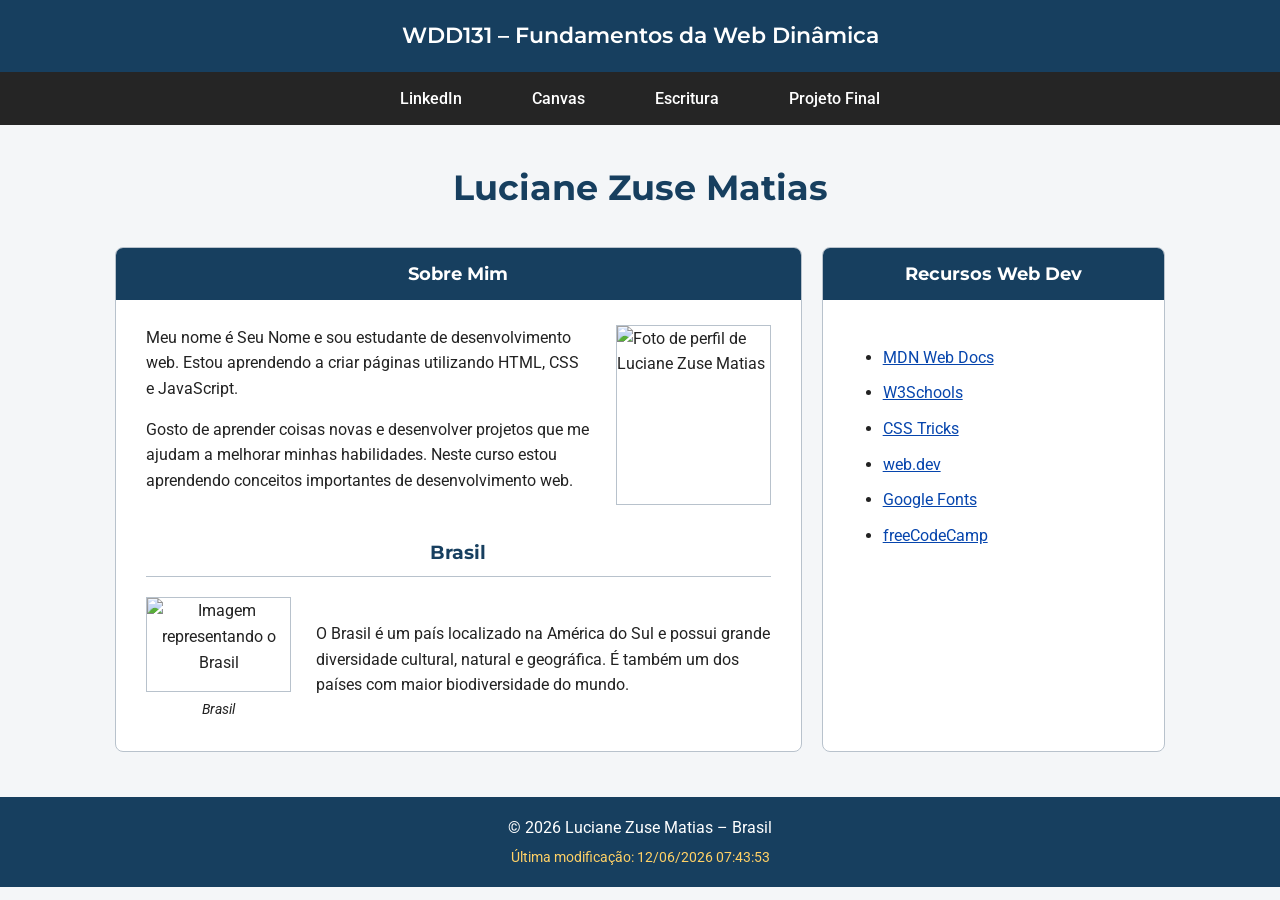
==== index.html @ 91176e2a "Criar estrutura inicial do WDD131" ====
<!DOCTYPE html>
<html lang="pt-BR">

<head>
    <meta charset="UTF-8">
    <meta name="viewport" content="width=device-width, initial-scale=1.0">

    <title>WDD 131 – Fundamentos da Web Dinâmica - Luciane Zuse Matias</title>

    <meta name="description"
        content="WDD 131 – Fundamentos da Web Dinâmica. Página inicial de Seu Nome com informações pessoais, recursos de desenvolvimento web e atividades do curso.">

    <meta name="author" content="Luciane Zuse Matias">

    <link rel="preconnect" href="https://fonts.googleapis.com">
    <link rel="preconnect" href="https://fonts.gstatic.com" crossorigin>

    <link href="https://fonts.googleapis.com/css2?family=Montserrat:wght@400;500;600;700&family=Roboto:wght@400;500&display=swap"
        rel="stylesheet">

    <link rel="stylesheet" href="estilos/base.css">

    <script src="scripts/obterdatas.js" defer></script>
</head>

<body>

    <header>

        <span id="titulo-curso">
            WDD131 – Fundamentos da Web Dinâmica
        </span>

        <nav>

            <a href="https://www.linkedin.com/"
                target="_blank"
                rel="noopener noreferrer">
                LinkedIn
            </a>

            <a href="https://byupw.instructure.com/"
                target="_blank"
                rel="noopener noreferrer">
                Canvas
            </a>

            <a href="https://www.churchofjesuschrist.org/study/scriptures?lang=por"
                target="_blank"
                rel="noopener noreferrer">
                Escritura
            </a>

            <a href="projeto-final/index.html">
                Projeto Final
            </a>

        </nav>

    </header>


    <main>

        <h1>Luciane Zuse Matias</h1>

        <div class="cards">

            <section class="card">

                <h2>Sobre Mim</h2>

                <div class="sobre-mim">

                    <div class="texto-sobre">

                        <p>
                            Meu nome é Seu Nome e sou estudante de desenvolvimento
                            web. Estou aprendendo a criar páginas utilizando HTML,
                            CSS e JavaScript.
                        </p>

                        <p>
                            Gosto de aprender coisas novas e desenvolver projetos
                            que me ajudam a melhorar minhas habilidades. Neste
                            curso estou aprendendo conceitos importantes de
                            desenvolvimento web.
                        </p>

                    </div>

                    <img src="imagens/perfil.jpg"
                        alt="Foto de perfil de Luciane Zuse Matias"
                        class="foto-perfil">

                </div>


                <h3>Brasil</h3>

                <div class="localizacao">

                    <figure>

                        <img src="imagens/sobre.jpg"
                            alt="Imagem representando o Brasil">

                        <figcaption>
                            Brasil
                        </figcaption>

                    </figure>

                    <p>
                        O Brasil é um país localizado na América do Sul e possui
                        grande diversidade cultural, natural e geográfica.
                        É também um dos países com maior biodiversidade do mundo.
                    </p>

                </div>

            </section>


            <section class="card">

                <h2>Recursos Web Dev</h2>

                <div class="recursos">

                    <ul>

                        <li>
                            <a href="https://developer.mozilla.org/pt-BR/"
                                target="_blank"
                                rel="noopener noreferrer">
                                MDN Web Docs
                            </a>
                        </li>

                        <li>
                            <a href="https://www.w3schools.com/"
                                target="_blank"
                                rel="noopener noreferrer">
                                W3Schools
                            </a>
                        </li>

                        <li>
                            <a href="https://css-tricks.com/"
                                target="_blank"
                                rel="noopener noreferrer">
                                CSS Tricks
                            </a>
                        </li>

                        <li>
                            <a href="https://web.dev/"
                                target="_blank"
                                rel="noopener noreferrer">
                                web.dev
                            </a>
                        </li>

                        <li>
                            <a href="https://fonts.google.com/"
                                target="_blank"
                                rel="noopener noreferrer">
                                Google Fonts
                            </a>
                        </li>

                        <li>
                            <a href="https://www.freecodecamp.org/"
                                target="_blank"
                                rel="noopener noreferrer">
                                freeCodeCamp
                            </a>
                        </li>

                    </ul>

                </div>

            </section>

        </div>

    </main>


    <footer>

        <p>
            &copy;
            <span id="anoatual"></span>
            Luciane Zuse Matias – Brasil
        </p>

        <p id="ultimaModificacao"></p>

    </footer>

</body>

</html>
---- estilos/base.css ----
:root {
    --azul-escuro: #173f5f;
    --azul: #20639b;
    --fundo: #f4f6f8;
    --branco: #ffffff;
    --texto: #222222;
    --borda: #b8c2cc;
}


/* Configurações gerais */

* {
    box-sizing: border-box;
    margin: 0;
    padding: 0;
}

body {
    font-family: "Roboto", Arial, sans-serif;
    color: var(--texto);
    background-color: var(--fundo);
    line-height: 1.6;
}


/* Cabeçalho */

header {
    background-color: var(--azul-escuro);
    color: var(--branco);
}

#titulo-curso {
    display: block;
    text-align: center;
    padding: 18px;
    font-family: "Montserrat", Arial, sans-serif;
    font-size: 1.4rem;
    font-weight: 600;
}


/* Menu */

nav {
    display: flex;
    justify-content: center;
    align-items: center;
    background-color: #252525;
}

nav a {
    color: var(--branco);
    text-decoration: none;
    padding: 14px 35px;
    font-weight: 500;
    transition: background-color 0.2s ease;
}

nav a:hover {
    background-color: var(--azul);
}

nav a:focus {
    outline: 3px solid #ffd166;
    outline-offset: -3px;
}


/* Conteúdo principal */

main {
    max-width: 1100px;
    margin: 0 auto;
    padding: 35px 25px 45px;
}

h1 {
    text-align: center;
    color: var(--azul-escuro);
    font-family: "Montserrat", Arial, sans-serif;
    font-size: 2.2rem;
    margin-bottom: 30px;
}


/* Grid dos cartões */

.cards {
    display: grid;
    grid-template-columns: 2fr 1fr;
    gap: 20px;
}


/* Cartões */

.card {
    background-color: var(--branco);
    border: 1px solid var(--borda);
    border-radius: 8px;
    overflow: hidden;
}

.card h2 {
    background-color: var(--azul-escuro);
    color: var(--branco);
    text-align: center;
    padding: 12px;
    font-family: "Montserrat", Arial, sans-serif;
    font-size: 1.1rem;
}

.card h3 {
    color: var(--azul-escuro);
    text-align: center;
    font-family: "Montserrat", Arial, sans-serif;
    margin: 20px 30px 10px;
    padding-bottom: 8px;
    border-bottom: 1px solid var(--borda);
}


/* Sobre mim */

.sobre-mim {
    display: flex;
    gap: 25px;
    padding: 25px 30px 10px;
    align-items: flex-start;
}

.texto-sobre {
    flex: 1;
}

.texto-sobre p {
    margin-bottom: 15px;
}

.foto-perfil {
    width: 155px;
    height: 180px;
    object-fit: cover;
    border: 1px solid var(--borda);
}


/* Localização */

.localizacao {
    display: flex;
    gap: 25px;
    align-items: center;
    padding: 10px 30px 30px;
}

.localizacao figure {
    width: 145px;
    flex-shrink: 0;
    text-align: center;
}

.localizacao figure img {
    display: block;
    width: 145px;
    height: 95px;
    object-fit: cover;
    border: 1px solid var(--borda);
}

.localizacao figcaption {
    font-size: 0.9rem;
    font-style: italic;
    margin-top: 6px;
}

.localizacao p {
    flex: 1;
}


/* Recursos */

.recursos {
    padding: 45px 35px;
}

.recursos ul {
    padding-left: 25px;
}

.recursos li {
    margin-bottom: 10px;
}

.recursos a {
    color: #0645ad;
}

.recursos a:hover {
    color: var(--azul);
}


/* Rodapé */

footer {
    background-color: var(--azul-escuro);
    color: var(--branco);
    text-align: center;
    padding: 18px 20px;
}

footer p:first-child {
    margin-bottom: 5px;
}

#ultimaModificacao {
    color: #ffd166;
    font-size: 0.9rem;
}


/* Responsividade */

@media (max-width: 750px) {

    nav {
        flex-direction: column;
    }

    nav a {
        width: 100%;
        text-align: center;
    }

    .cards {
        grid-template-columns: 1fr;
    }

    .sobre-mim {
        flex-direction: column;
        align-items: center;
    }

    .texto-sobre {
        width: 100%;
    }

    .localizacao {
        flex-direction: column;
    }

    .localizacao p {
        width: 100%;
    }
}
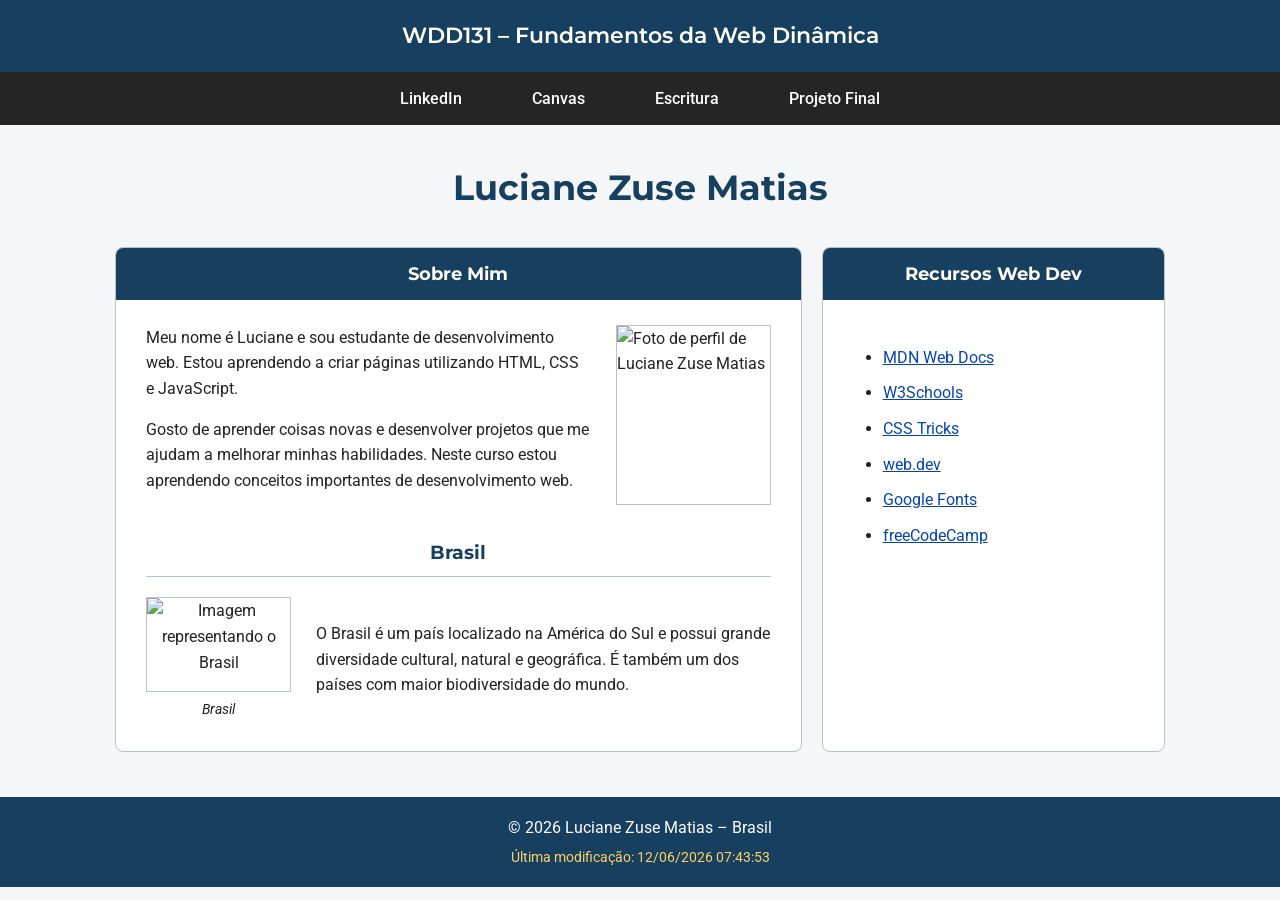
==== commit 7e029ee3: "Update index.html" ====
--- a/index.html
+++ b/index.html
@@ -75,7 +75,7 @@
                     <div class="texto-sobre">
 
                         <p>
-                            Meu nome é Seu Nome e sou estudante de desenvolvimento
+                            Meu nome é Luciane e sou estudante de desenvolvimento
                             web. Estou aprendendo a criar páginas utilizando HTML,
                             CSS e JavaScript.
                         </p>
@@ -203,4 +203,4 @@
 
 </body>
 
-</html>+</html>
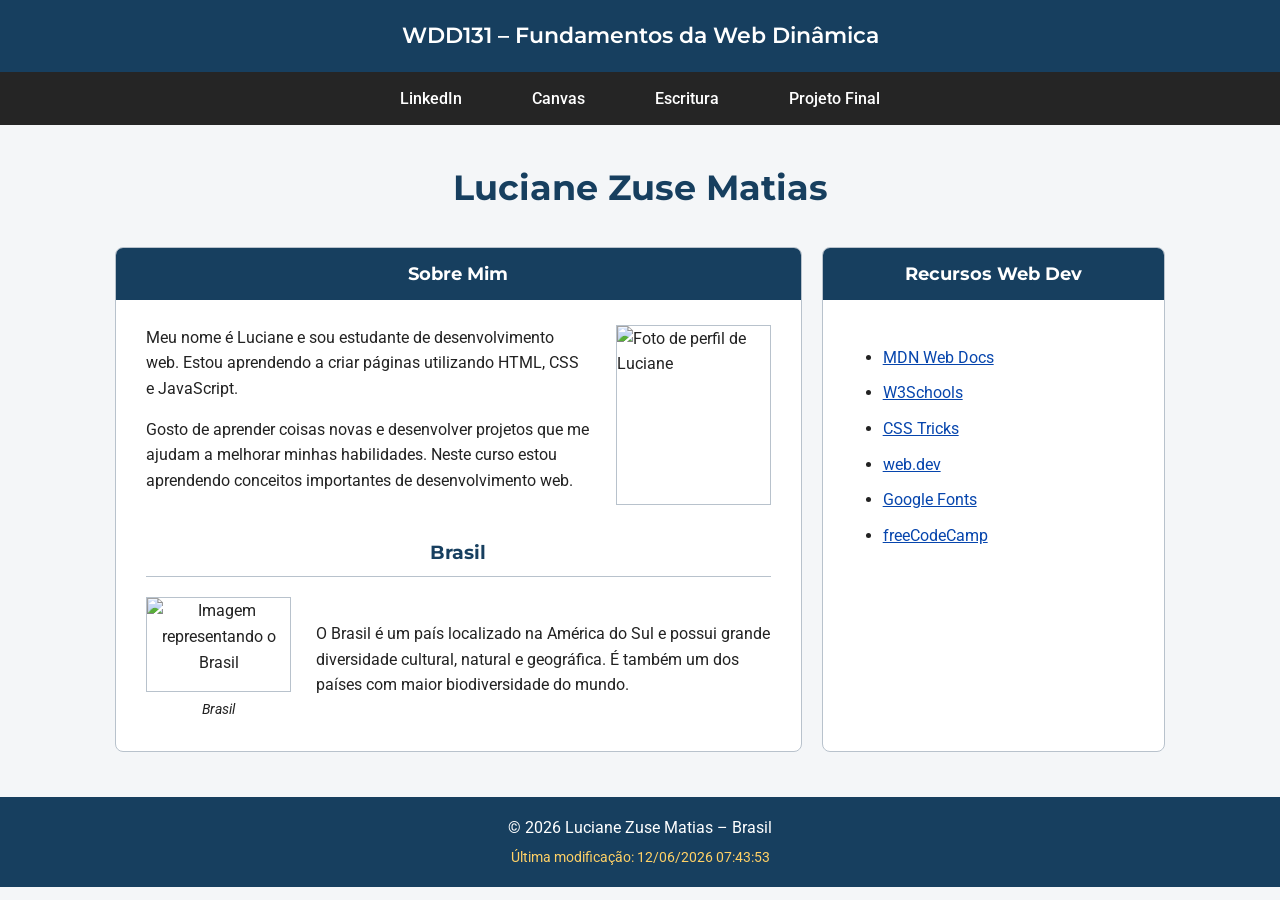
==== commit 7c8e6e5e: "Update index.html" ====
--- a/index.html
+++ b/index.html
@@ -90,7 +90,7 @@
                     </div>
 
                     <img src="imagens/perfil.jpg"
-                        alt="Foto de perfil de Luciane Zuse Matias"
+                        alt="Foto de perfil de Luciane"
                         class="foto-perfil">
 
                 </div>
